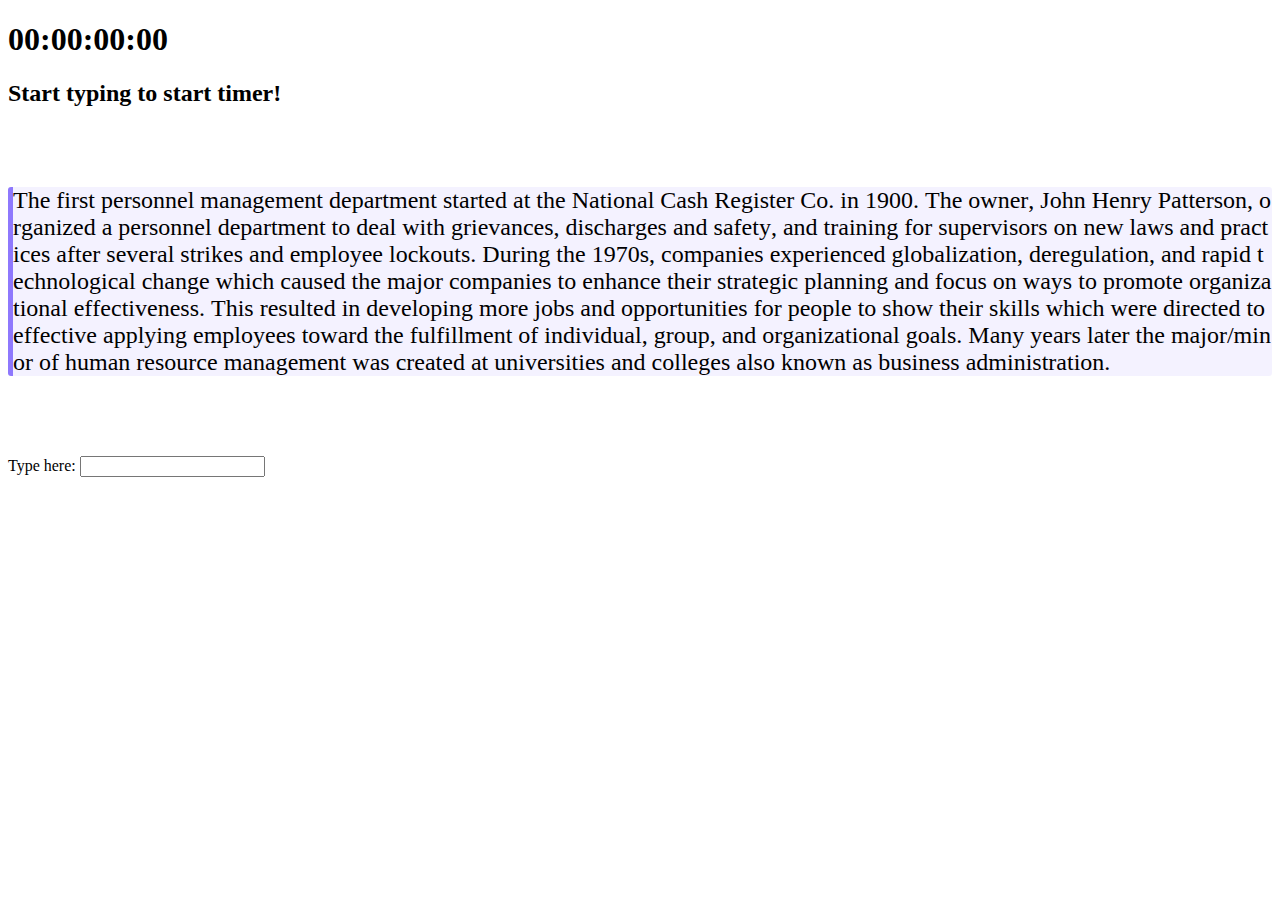
==== index.html @ 16578e39 "Commit" ====
<!DOCTYPE html>

<html lang="en" dir="ltr">
    <head>
        <meta charset="utf-8">
        <title>Typing Challenge</title>
        <link rel="stylesheet" href="styles.css">
        
    </head>
    <body>
        <h1><time>00:00:00:00</time></h1>
        <h2>Start typing to start timer!</h2>

        <div id="typing_window" tabindex="1">
        </div>   

        Type here: <input id="input" type="text" oninput="textInputHandler()">

    </body>

    <script type="application/javascript" src="src/index.js" charset="UTF-8"></script>

</html>
---- styles.css ----
#typing_window{
    background: #f4f2ff;
    height: auto;
    border-radius: 3px;
    border-left: 5px solid #8e78fd;
    margin: 5rem 0;
    font-size: 24px;
}

#typing_window > span {
    display: inline-block;
    margin: 0;
    padding: 0;
    font-weight: 400;
    outline: none;
    box-sizing: border-box;
    user-select: none;
    text-align: center;
}

.correct {
    background-color: green;
}

.mistake {
    background-color: red;
}
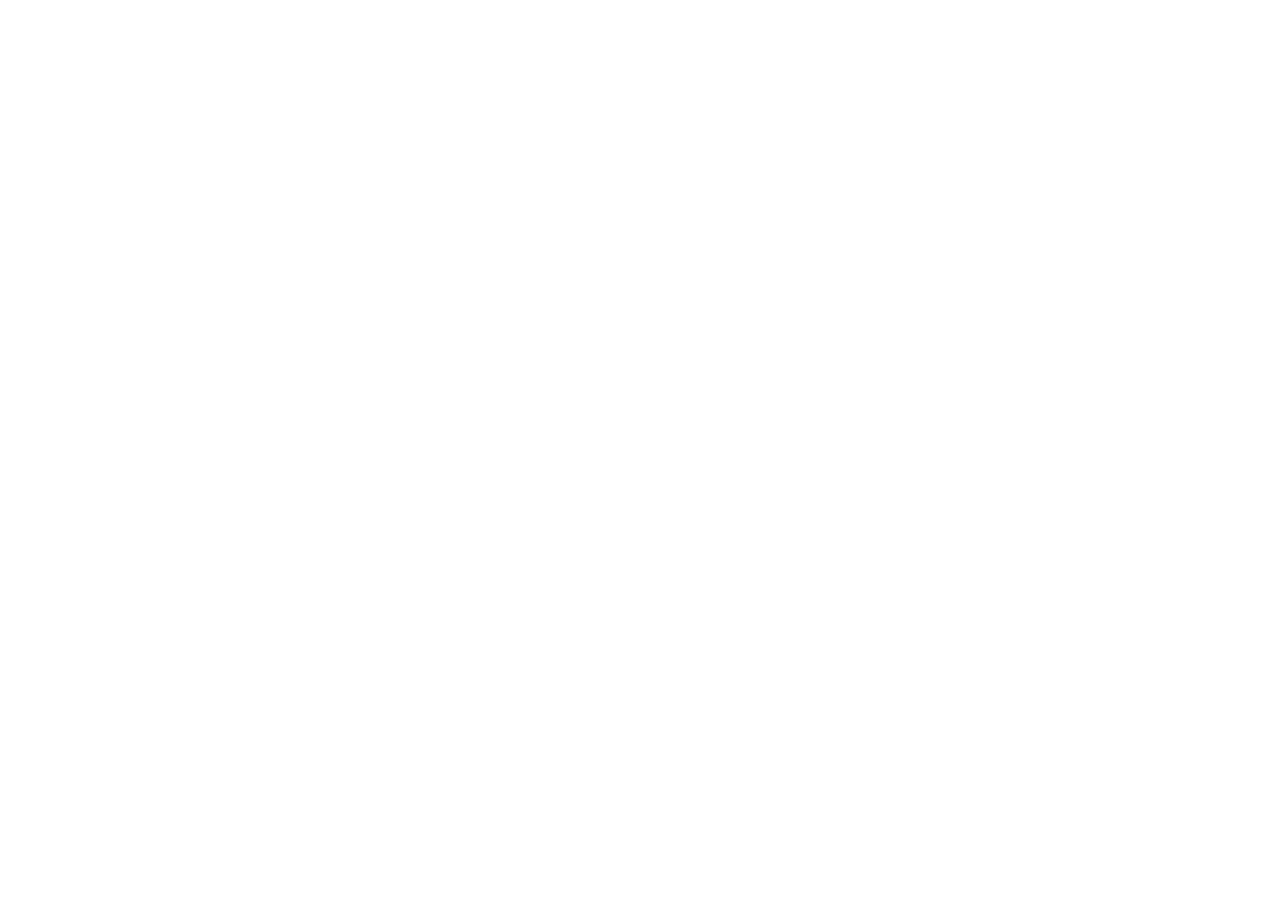
==== commit 0bde44d7: "Commit" ====
--- a/index.html
+++ b/index.html
@@ -8,14 +8,8 @@
         
     </head>
     <body>
-        <h1><time>00:00:00:00</time></h1>
-        <h2>Start typing to start timer!</h2>
-
-        <div id="typing_window" tabindex="1">
+        <div id="passage_list" tabindex="1">
         </div>   
-
-        Type here: <input id="input" type="text" oninput="textInputHandler()">
-
     </body>
 
     <script type="application/javascript" src="src/index.js" charset="UTF-8"></script>
--- a/styles.css
+++ b/styles.css
@@ -26,3 +26,17 @@
     background-color: red;
 }
 
+#passage_list {
+}
+
+.passage_container {
+
+}
+
+.highscore_count {
+
+}
+
+.passage_title {
+
+}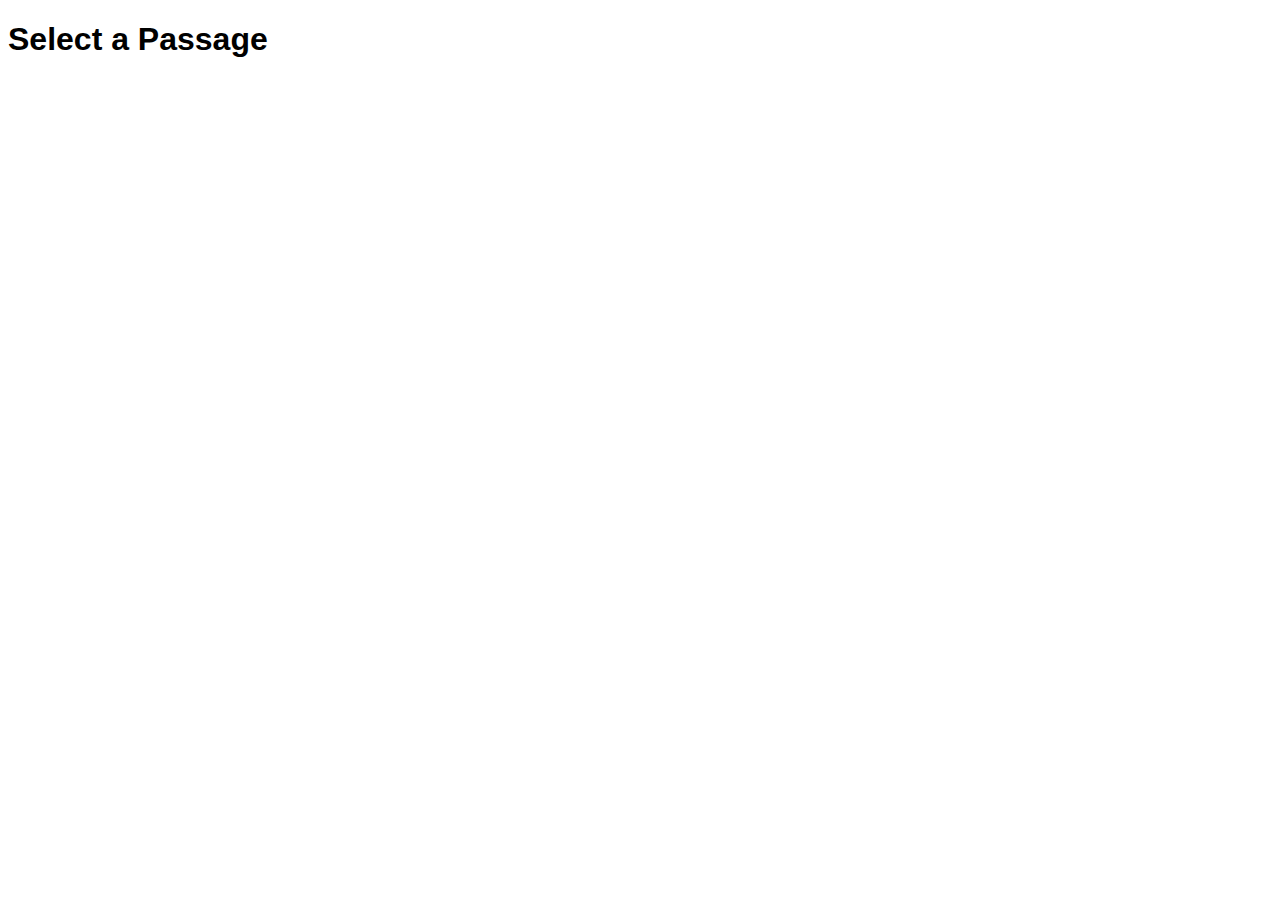
==== commit 2ac80905: "Highscores" ====
--- a/index.html
+++ b/index.html
@@ -5,8 +5,10 @@
         <meta charset="utf-8">
         <title>Typing Challenge</title>
         <link rel="stylesheet" href="styles.css">
-        
     </head>
+
+    <h1>Select a Passage</h1>
+
     <body>
         <div id="passage_list" tabindex="1">
         </div>   
--- a/styles.css
+++ b/styles.css
@@ -1,4 +1,5 @@
 #typing_window{
+    font-family: "Trebuchet MS", Arial, Helvetica, sans-serif;
     background: #f4f2ff;
     height: auto;
     border-radius: 3px;
@@ -26,17 +27,52 @@
     background-color: red;
 }
 
-#passage_list {
+body {
+    
+}
+
+h1 {
+    font-family: "Trebuchet MS", Arial, Helvetica, sans-serif;
+}
+
+h2 {
+    font-family: "Trebuchet MS", Arial, Helvetica, sans-serif;
 }
 
 .passage_container {
-
-}
-
-.highscore_count {
-
+    font-family: "Trebuchet MS", Arial, Helvetica, sans-serif;
+    width: 500px;
+    padding: 10px;
+    border: 5px solid;
+    border-color: #4CAF50;
+    border-radius: px;
+    margin-bottom: 20px;
+    overflow: hidden;
 }
 
 .passage_title {
+    margin: 0;
+}
 
-}+#highscores_list {
+    font-family: "Trebuchet MS", Arial, Helvetica, sans-serif;
+    border-collapse: collapse;
+    width: auto;
+  }
+  
+  #highscores_list td, #highscores_list th {
+    border: 1px solid #ddd;
+    padding: 8px;
+  }
+  
+  #highscores_list tr:nth-child(even){background-color: #f2f2f2;}
+  
+  #highscores_list tr:hover {background-color: #ddd;}
+  
+  #highscores_list th {
+    padding-top: 12px;
+    padding-bottom: 12px;
+    text-align: left;
+    background-color: #4CAF50;
+    color: white;
+  }